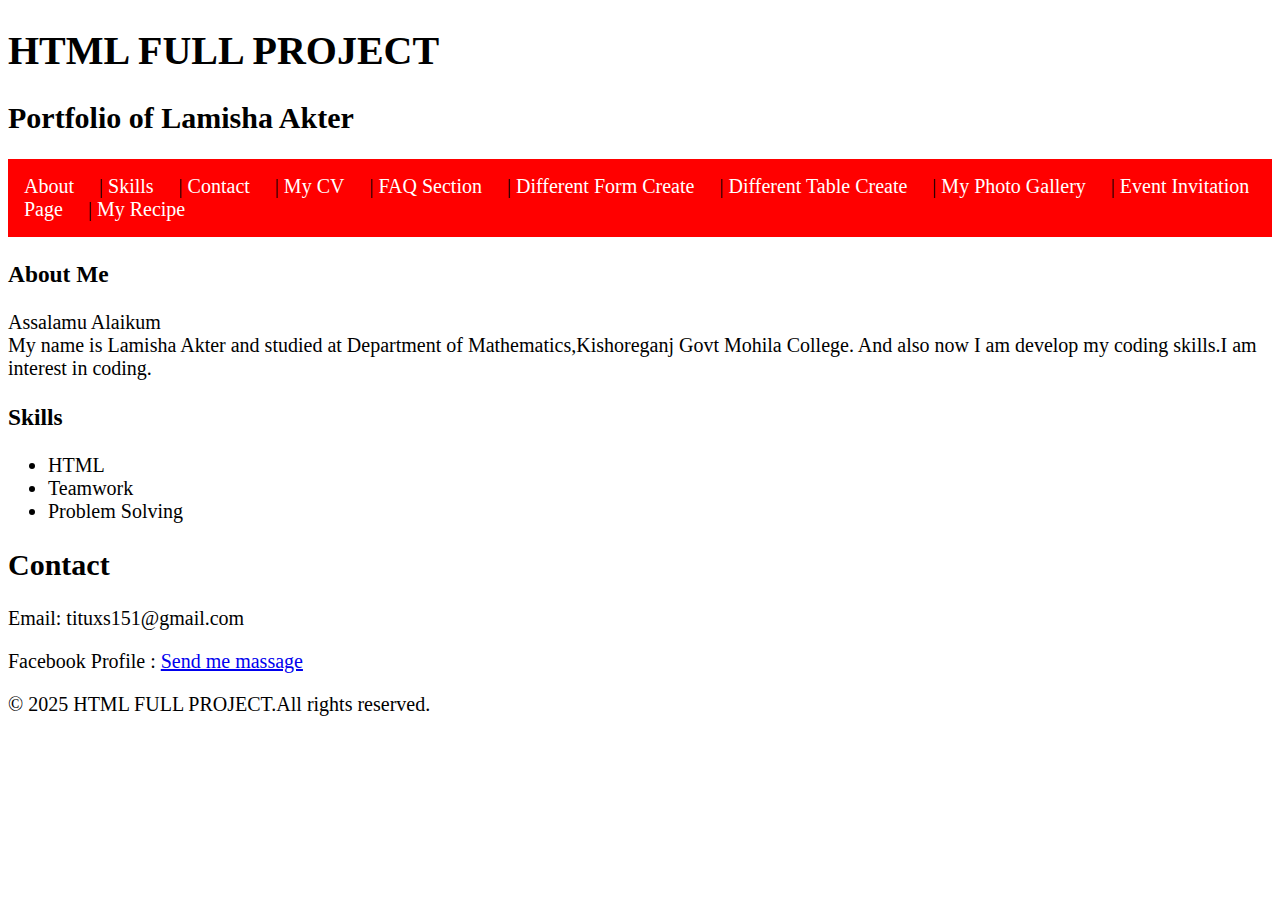
==== index.html @ 855b0085 "Add files via upload" ====
<!DOCTYPE html>
<html lang="en">
<head>
  <meta charset="UTF-8">
  <meta http-equiv="X-UA-Compatible" content="IE=Edge">
  <meta name="viewport" content="width=device-width, initial-scale=1">
  <meta name="author" content="Lamisha">
  <meta name="description" content="The officials website of HTML FULL PROJECT">

  <title>HTML FULL PROJECT</title>
  
  <!-- HTML -->
  

  <!-- Custom Styles -->
  <link rel="stylesheet" href="style.css">
</head>

<body>
  
  <!-- Project -->
  <header>
    <h1> HTML FULL PROJECT</h1>
   
        <h2> Portfolio of Lamisha Akter </h2>
        <nav>
            <a href="#about">About</a> |
            <a href="#skills">Skills</a> |
            <a href="#contact">Contact</a> |
            <a href="cv.html"> My CV</a> |
            <a href="FAQ Section.html"> FAQ Section </a> |
            <a href="Form.html"> Different Form Create  </a> |
            <a href="Table.html"> Different  Table Create </a> |
            <a href="photo Gallery.html"> My Photo Gallery </a> |
            <a href="Event invitation page.html"> Event Invitation Page</a> |
            <a href="Recipe Page.html"> My Recipe </a> 
        </nav>
    </header>
    <main>

    <section id="about">
        <h3>About Me</h3>
        <p> Assalamu Alaikum <br>
        My name is Lamisha Akter and studied at Department of Mathematics,Kishoreganj Govt Mohila College. And also now I am develop my coding skills.I am interest in coding.
        </p>
    </section>

    <section id="skills">
        <h3>Skills</h3>
        <ul>
            <li>HTML</li>
            <li>Teamwork</li>
            <li>Problem Solving</li>
        </ul>
    </section>

    <section id="contact">
        <h2>Contact</h2>
        <p>Email: tituxs151@gmail.com</p>
        <p>Facebook Profile : <a href="https://www.facebook.com/profile.php?id=100080229913271"> Send me massage</a></p>
    </section>
    </main>
    
    <footer>
        <p> &copy; 2025 HTML FULL PROJECT.All rights reserved.</p>
    </footer>
  
  <script src="main.js"></script>
</body>
</html>
---- style.css ----
body {
    font-size: 15pt;
}
nav {
    background-color: red;
    padding: 1rem;
}
nav a {
    color: white;
    margin-right: 20px;
    text-decoration: none;
}
/* রেস্পন্সিভ ডিজাইন */
@media (max-width: 600px) {
    nav {
        text-align: center;
    }
}
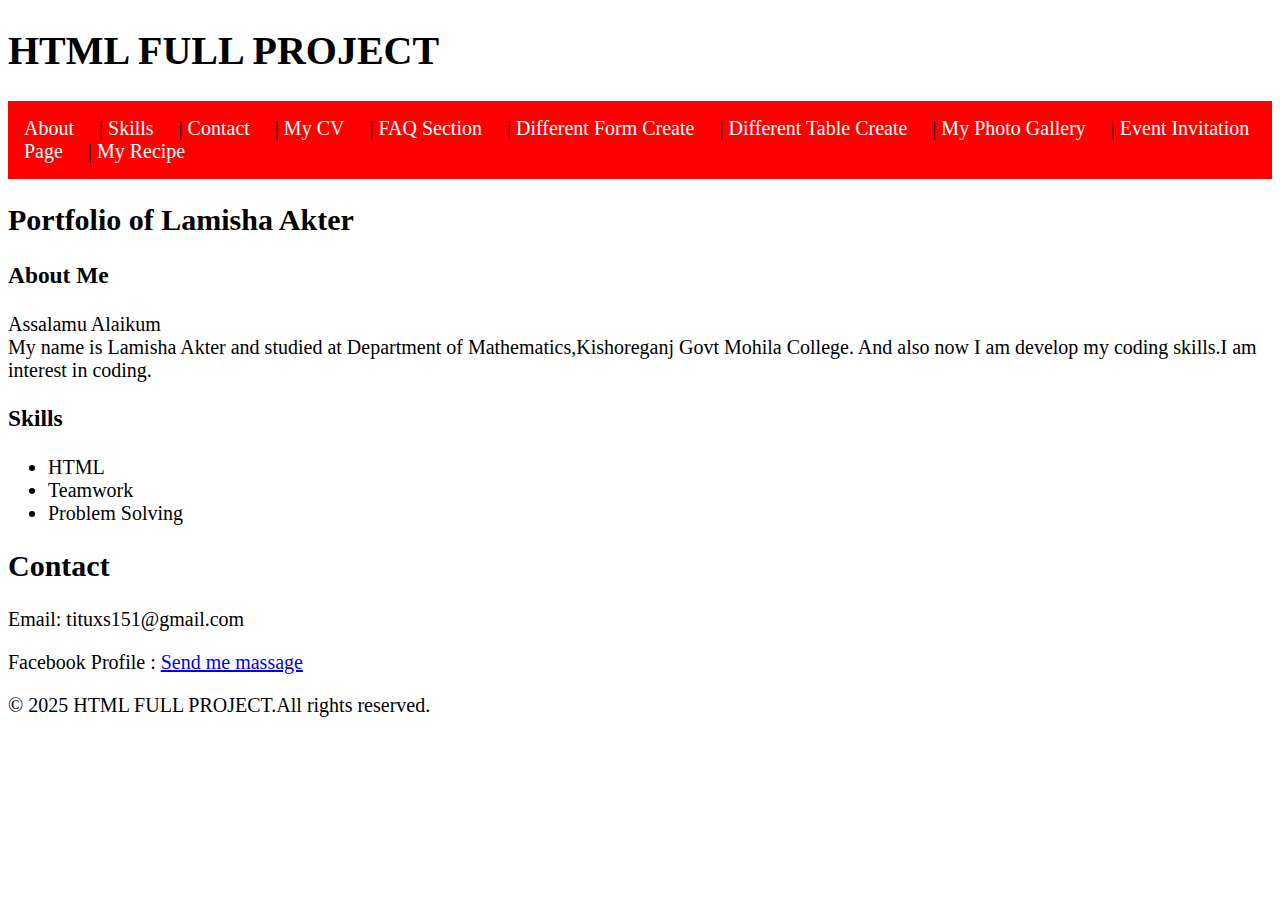
==== commit 73e50055: "Update index.html" ====
--- a/index.html
+++ b/index.html
@@ -4,8 +4,8 @@
   <meta charset="UTF-8">
   <meta http-equiv="X-UA-Compatible" content="IE=Edge">
   <meta name="viewport" content="width=device-width, initial-scale=1">
-  <meta name="author" content="Lamisha">
-  <meta name="description" content="The officials website of HTML FULL PROJECT">
+  <meta name="description" content="Lamisha Akter এর ব্যক্তিগত পোর্টফোলিও ওয়েবসাইট।">
+  <meta name="keywords" content="portfolio, web design, developer">
 
   <title>HTML FULL PROJECT</title>
   
@@ -22,7 +22,7 @@
   <header>
     <h1> HTML FULL PROJECT</h1>
    
-        <h2> Portfolio of Lamisha Akter </h2>
+        
         <nav>
             <a href="#about">About</a> |
             <a href="#skills">Skills</a> |
@@ -37,6 +37,7 @@
         </nav>
     </header>
     <main>
+        <h2> Portfolio of Lamisha Akter  </h2>
 
     <section id="about">
         <h3>About Me</h3>
@@ -67,4 +68,4 @@
   
   <script src="main.js"></script>
 </body>
-</html>+</html>
--- a/style.css
+++ b/style.css
@@ -16,3 +16,12 @@
         text-align: center;
     }
 }
+form {
+     max-width: 500px;
+     margin: 0 auto;
+   }
+   input, textarea {
+     width: 100%;
+     padding: 10px;
+     margin: 5px 0;
+   }
